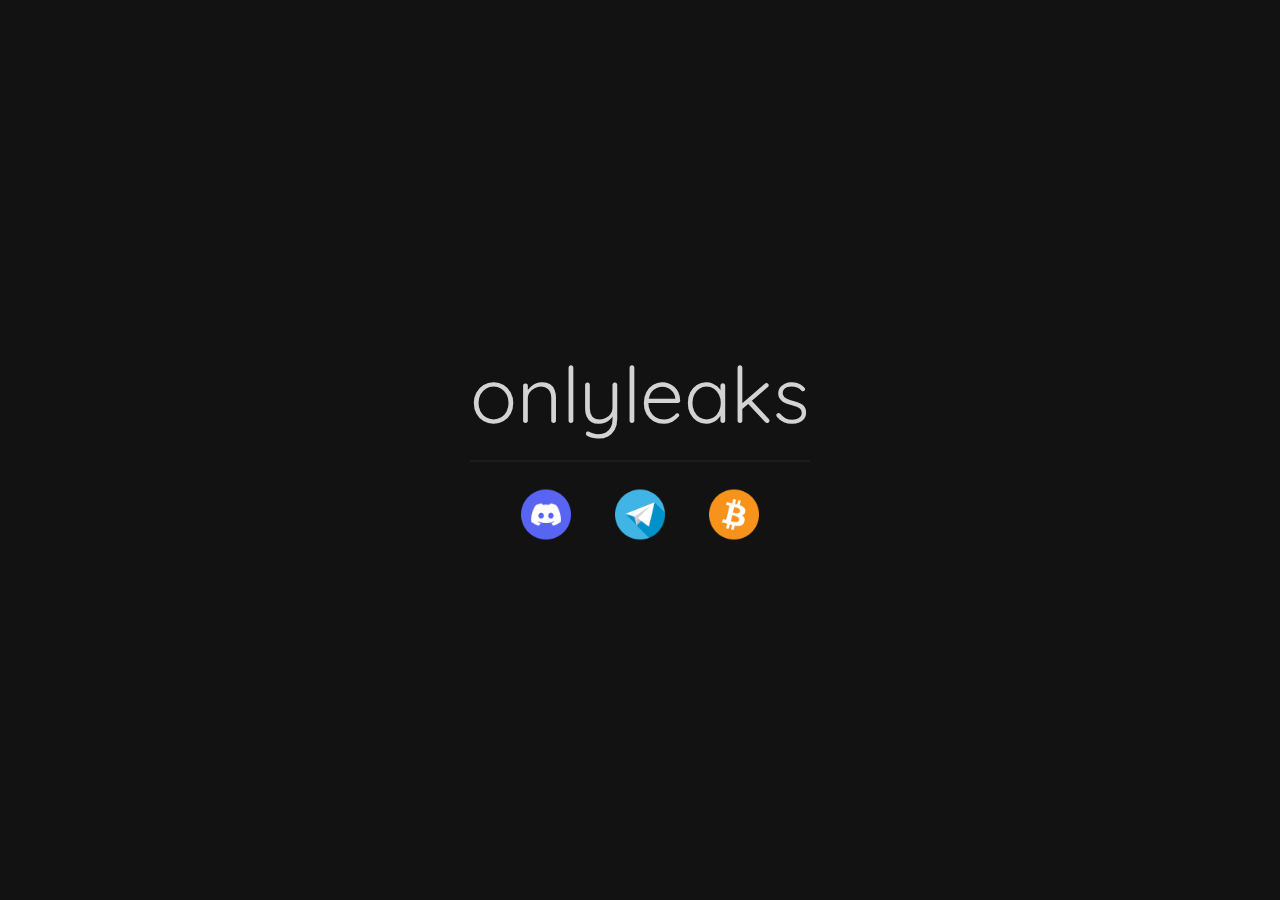
==== index.html @ 03925ed3 "Add files via upload" ====
<!DOCTYPE html>
<html>
    <head>
        <meta charset="utf-8">
        <meta http-equiv="X-UA-Compatible" content="IE=edge">
        <title id="title">onlyleaks</title>
        <meta property="og:title" content="onlyleaks.lol">
        <meta property="og:image" itemprop="image" content="https://cdn.discordapp.com/attachments/1126530598668882002/1126575250147123221/onlyleaks.png">
        <meta property="og:description" content="Quality OF leaks, new content uploaded every 2 hours! Ran by advanced AI">
        <meta property="og:type" content="website">
        <meta property="og:image:type" content="image/png">
        <meta property="og:image:width" content="300">
        <meta property="og:image:height" content="300">
        <meta property="og:url" content="https://only-leaks.lol/">
        <meta name="viewport" content="width=device-width, initial-scale=1"/>
        <link rel="stylesheet" href="assets/style.css">
        <link rel="icon" type="images/png" href="assets/images/onlyleaks.png">
        <meta content="#00AFF0" data-react-helmet="true" name="theme-color">
        <link href="https://fonts.googleapis.com/css2?family=Poppins&amp;family=Quicksand:wght@500&amp;family=Yellowtail&amp;display=swap" rel="stylesheet">
    </head>
    <body>
        <div class="content">
            <div>
                <center>
                    <p class="title">onlyleaks</p>
                    <hr style="position: relative; top: 10px; background: #27272B; width: 100%; height:1px; border: none"></hr>
                    <div class="imageholder">
                        <a class="image" href="https://only-leaks.lol/discord"><img src="assets/images/discord.png" width="50px" style="margin: 30px 40px 0px 0px;"></a>
                        <a class="image" href="https://only-leaks.lol/telegram"> <img src="assets/images/telegram.png" width="50px" style="margin: 0px 40px 0px 0px;"></a>
                        <a class="image" href="https://only-leaks.lol/donate"> <img src="assets/images/bitcoin.png" width="50px"></a>
                    </div>
                </center>
            </div>
        </div>
    </body>
</html>
---- assets/style.css ----
:root {
    --accent: #00AFF0;
}

html, body {
    padding: 0;
    margin: 0;
    background: #121212;
    color: white;
    overflow: hidden;
    font-family: Quicksand, sans-serif;
}

p.title {
    font-family: Quicksand, sans-serif;
    font-size: 78px;
    text-align: center;
    color: lightgray;
    margin-bottom: 0;
}

p.text {
    font-family: Quicksand, sans-serif;
    font-size: 20px;
    text-align: center;
    color: lightgray;
    margin-bottom: 0;
}

div.content {
    padding: 0;
    margin: 0;
    background-color: rgba(255, 0, 0, 0);
    position: absolute;
    display: flex;
    flex-direction: column;
    z-index: 999;
    width: 100%;
    left: 50%;
    top: 45%;
    -webkit-transform: translate(-50%, -50%);
    transform: translate(-50%, -50%);
    justify-content: center;
    align-items: center;
}

div.addresses {
    font-family: Quicksand, sans-serif;
    font-size: 20px;
    text-align: center;
    color: lightgray;
    margin-bottom: 0;
    padding: 0;
    margin: 0;
    position: absolute;
    display: flex;
    flex-direction: column;
    z-index: 999;
    width: 100%;
    left: 50%;
    top: 70%;
    -webkit-transform: translate(-50%, -50%);
    transform: translate(-50%, -50%);
    justify-content: center;
    align-items: center;
}
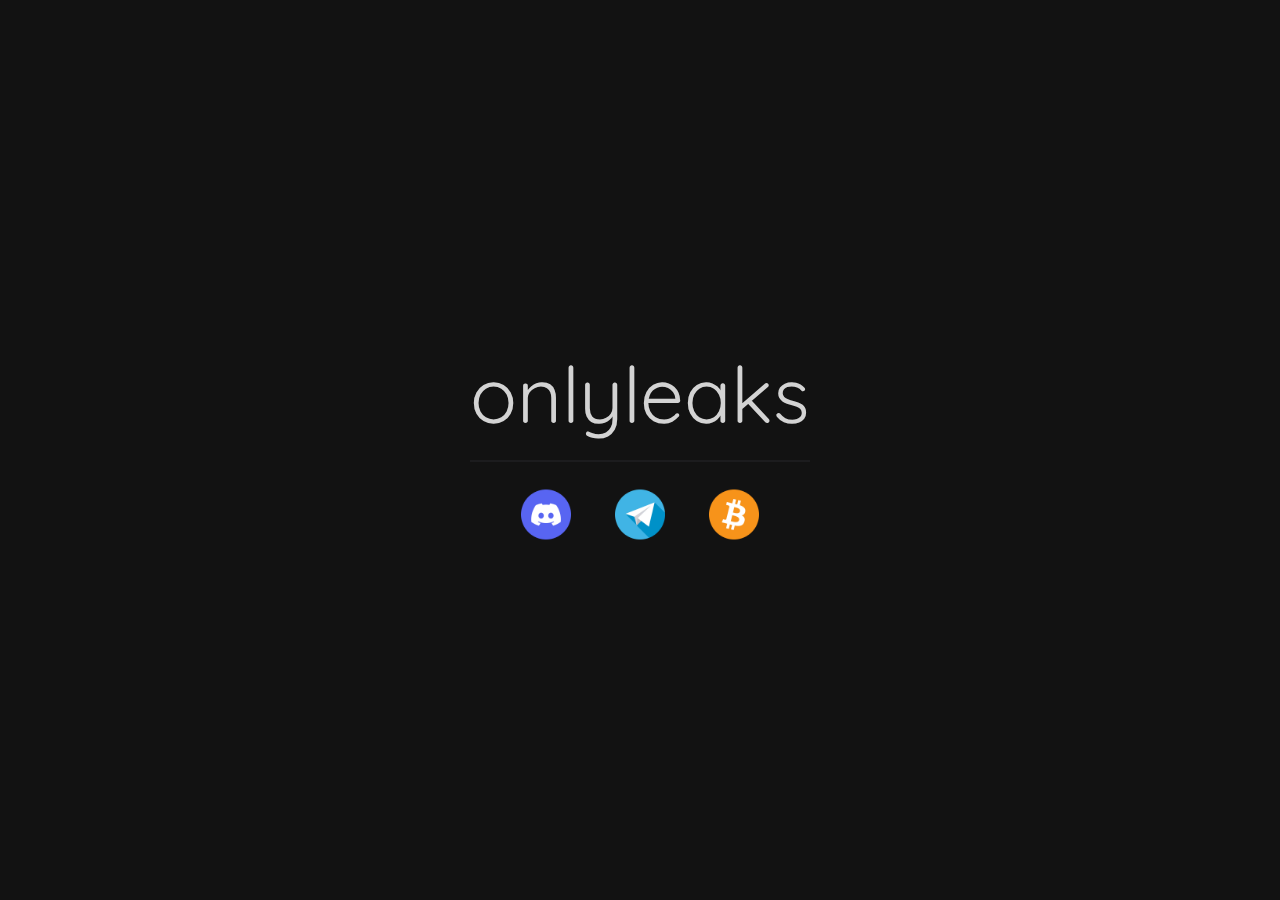
==== commit 2f1570be: "Update index.html" ====
--- a/index.html
+++ b/index.html
@@ -25,12 +25,12 @@
                     <p class="title">onlyleaks</p>
                     <hr style="position: relative; top: 10px; background: #27272B; width: 100%; height:1px; border: none"></hr>
                     <div class="imageholder">
-                        <a class="image" href="https://only-leaks.lol/discord"><img src="assets/images/discord.png" width="50px" style="margin: 30px 40px 0px 0px;"></a>
-                        <a class="image" href="https://only-leaks.lol/telegram"> <img src="assets/images/telegram.png" width="50px" style="margin: 0px 40px 0px 0px;"></a>
-                        <a class="image" href="https://only-leaks.lol/donate"> <img src="assets/images/bitcoin.png" width="50px"></a>
+                        <a class="image" href="https://only-leaks.lol/discord"><img src="assets/images/discord.png" width="50px" loading="eager" style="margin: 30px 40px 0px 0px;"></a>
+                        <a class="image" href="https://only-leaks.lol/telegram"> <img src="assets/images/telegram.png" width="50px" loading="eager" style="margin: 0px 40px 0px 0px;"></a>
+                        <a class="image" href="https://only-leaks.lol/donate"> <img src="assets/images/bitcoin.png" width="50px" loading="eager"></a>
                     </div>
                 </center>
             </div>
         </div>
     </body>
-</html>+</html>
--- a/assets/style.css
+++ b/assets/style.css
@@ -63,4 +63,4 @@
     transform: translate(-50%, -50%);
     justify-content: center;
     align-items: center;
-}
+}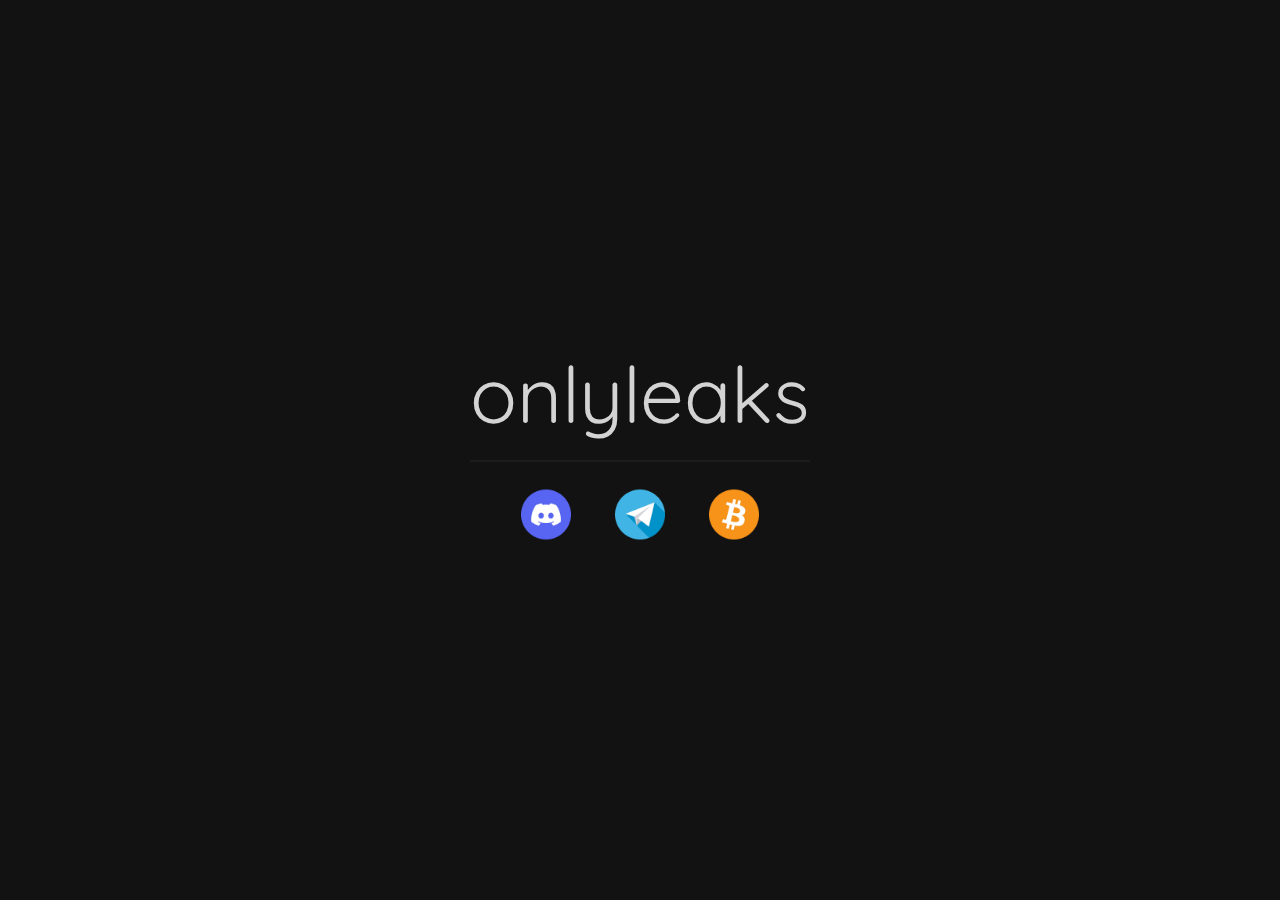
==== commit 0f193a12: "Add files via upload" ====
--- a/index.html
+++ b/index.html
@@ -5,16 +5,16 @@
         <meta http-equiv="X-UA-Compatible" content="IE=edge">
         <title id="title">onlyleaks</title>
         <meta property="og:title" content="onlyleaks.lol">
-        <meta property="og:image" itemprop="image" content="https://cdn.discordapp.com/attachments/1126530598668882002/1126575250147123221/onlyleaks.png">
+        <meta property="og:image" itemprop="image" content="https://cdn.discordapp.com/attachments/1126530598668882002/1126575250147123221/onlyleaks.webp">
         <meta property="og:description" content="Quality OF leaks, new content uploaded every 2 hours! Ran by advanced AI">
         <meta property="og:type" content="website">
-        <meta property="og:image:type" content="image/png">
+        <meta property="og:image:type" content="image/webp">
         <meta property="og:image:width" content="300">
         <meta property="og:image:height" content="300">
         <meta property="og:url" content="https://only-leaks.lol/">
         <meta name="viewport" content="width=device-width, initial-scale=1"/>
         <link rel="stylesheet" href="assets/style.css">
-        <link rel="icon" type="images/png" href="assets/images/onlyleaks.png">
+        <link rel="icon" type="images/webp" href="assets/images/onlyleaks.webp">
         <meta content="#00AFF0" data-react-helmet="true" name="theme-color">
         <link href="https://fonts.googleapis.com/css2?family=Poppins&amp;family=Quicksand:wght@500&amp;family=Yellowtail&amp;display=swap" rel="stylesheet">
     </head>
@@ -25,12 +25,12 @@
                     <p class="title">onlyleaks</p>
                     <hr style="position: relative; top: 10px; background: #27272B; width: 100%; height:1px; border: none"></hr>
                     <div class="imageholder">
-                        <a class="image" href="https://only-leaks.lol/discord"><img src="assets/images/discord.png" width="50px" loading="eager" style="margin: 30px 40px 0px 0px;"></a>
-                        <a class="image" href="https://only-leaks.lol/telegram"> <img src="assets/images/telegram.png" width="50px" loading="eager" style="margin: 0px 40px 0px 0px;"></a>
-                        <a class="image" href="https://only-leaks.lol/donate"> <img src="assets/images/bitcoin.png" width="50px" loading="eager"></a>
+                        <a class="image" href="https://only-leaks.lol/discord"><img src="assets/images/discord.webp" width="50px" loading="eager" style="margin: 30px 40px 0px 0px;"></a>
+                        <a class="image" href="https://only-leaks.lol/telegram"> <img src="assets/images/telegram.webp" width="50px" loading="eager" style="margin: 0px 40px 0px 0px;"></a>
+                        <a class="image" href="https://only-leaks.lol/donate"> <img src="assets/images/bitcoin.webp" width="50px" loading="eager"></a>
                     </div>
                 </center>
             </div>
         </div>
     </body>
-</html>
+</html>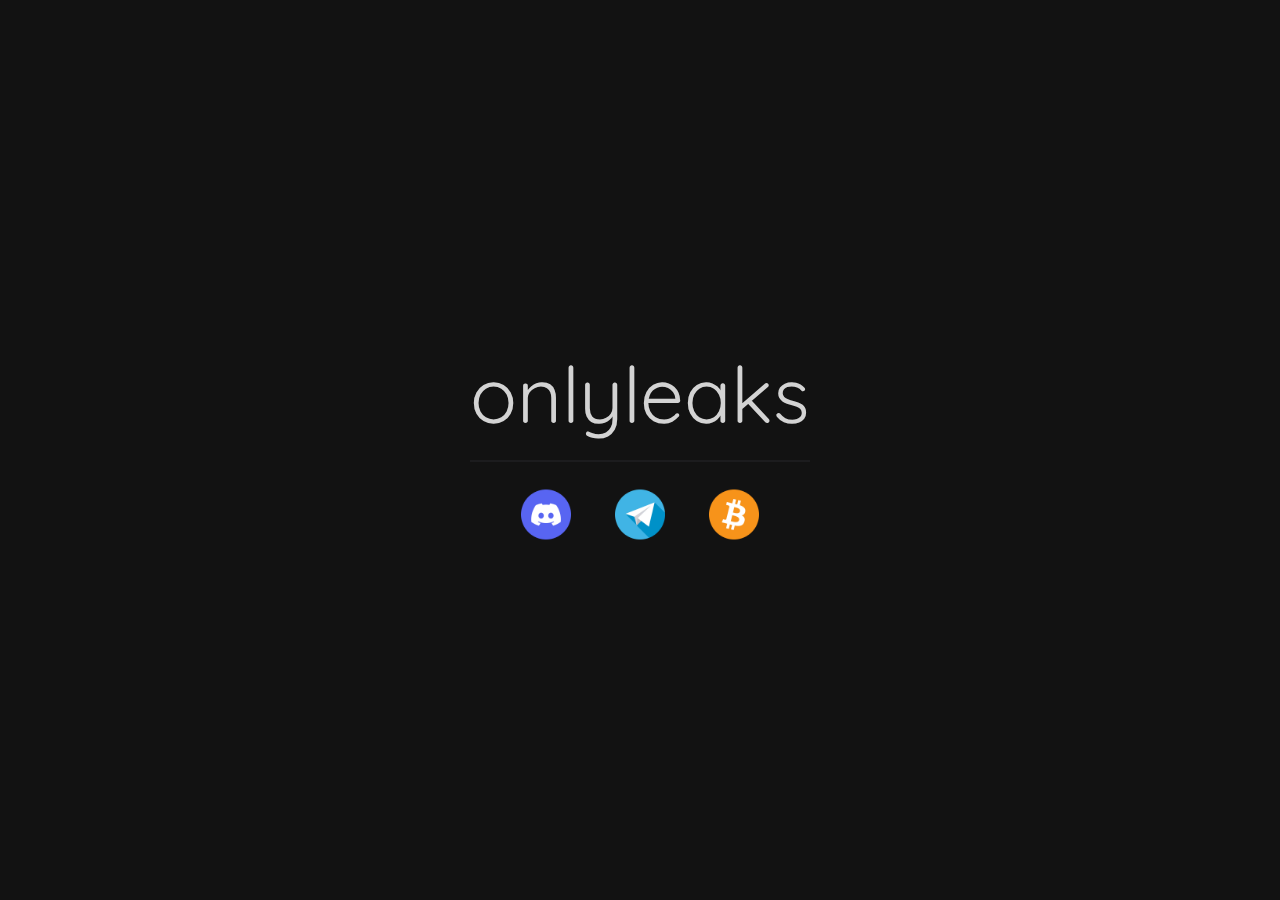
==== commit fb48f87b: "Add files via upload" ====
--- a/index.html
+++ b/index.html
@@ -5,16 +5,16 @@
         <meta http-equiv="X-UA-Compatible" content="IE=edge">
         <title id="title">onlyleaks</title>
         <meta property="og:title" content="onlyleaks.lol">
-        <meta property="og:image" itemprop="image" content="https://cdn.discordapp.com/attachments/1126530598668882002/1126575250147123221/onlyleaks.webp">
+        <meta property="og:image" itemprop="image" content="https://cdn.discordapp.com/attachments/1126530598668882002/1126575250147123221/onlyleaks.png">
         <meta property="og:description" content="Quality OF leaks, new content uploaded every 2 hours! Ran by advanced AI">
         <meta property="og:type" content="website">
-        <meta property="og:image:type" content="image/webp">
+        <meta property="og:image:type" content="image/png">
         <meta property="og:image:width" content="300">
         <meta property="og:image:height" content="300">
         <meta property="og:url" content="https://only-leaks.lol/">
         <meta name="viewport" content="width=device-width, initial-scale=1"/>
         <link rel="stylesheet" href="assets/style.css">
-        <link rel="icon" type="images/webp" href="assets/images/onlyleaks.webp">
+        <link rel="icon" type="images/png" href="assets/images/onlyleaks.png">
         <meta content="#00AFF0" data-react-helmet="true" name="theme-color">
         <link href="https://fonts.googleapis.com/css2?family=Poppins&amp;family=Quicksand:wght@500&amp;family=Yellowtail&amp;display=swap" rel="stylesheet">
     </head>
@@ -25,9 +25,9 @@
                     <p class="title">onlyleaks</p>
                     <hr style="position: relative; top: 10px; background: #27272B; width: 100%; height:1px; border: none"></hr>
                     <div class="imageholder">
-                        <a class="image" href="https://only-leaks.lol/discord"><img src="assets/images/discord.webp" width="50px" loading="eager" style="margin: 30px 40px 0px 0px;"></a>
-                        <a class="image" href="https://only-leaks.lol/telegram"> <img src="assets/images/telegram.webp" width="50px" loading="eager" style="margin: 0px 40px 0px 0px;"></a>
-                        <a class="image" href="https://only-leaks.lol/donate"> <img src="assets/images/bitcoin.webp" width="50px" loading="eager"></a>
+                        <a class="image" href="https://only-leaks.lol/discord"><img src="assets/images/discord.png" width="50px" loading="eager" style="margin: 30px 40px 0px 0px;"></a>
+                        <a class="image" href="https://only-leaks.lol/telegram"> <img src="assets/images/telegram.png" width="50px" loading="eager" style="margin: 0px 40px 0px 0px;"></a>
+                        <a class="image" href="https://only-leaks.lol/donate"> <img src="assets/images/bitcoin.png" width="50px" loading="eager"></a>
                     </div>
                 </center>
             </div>
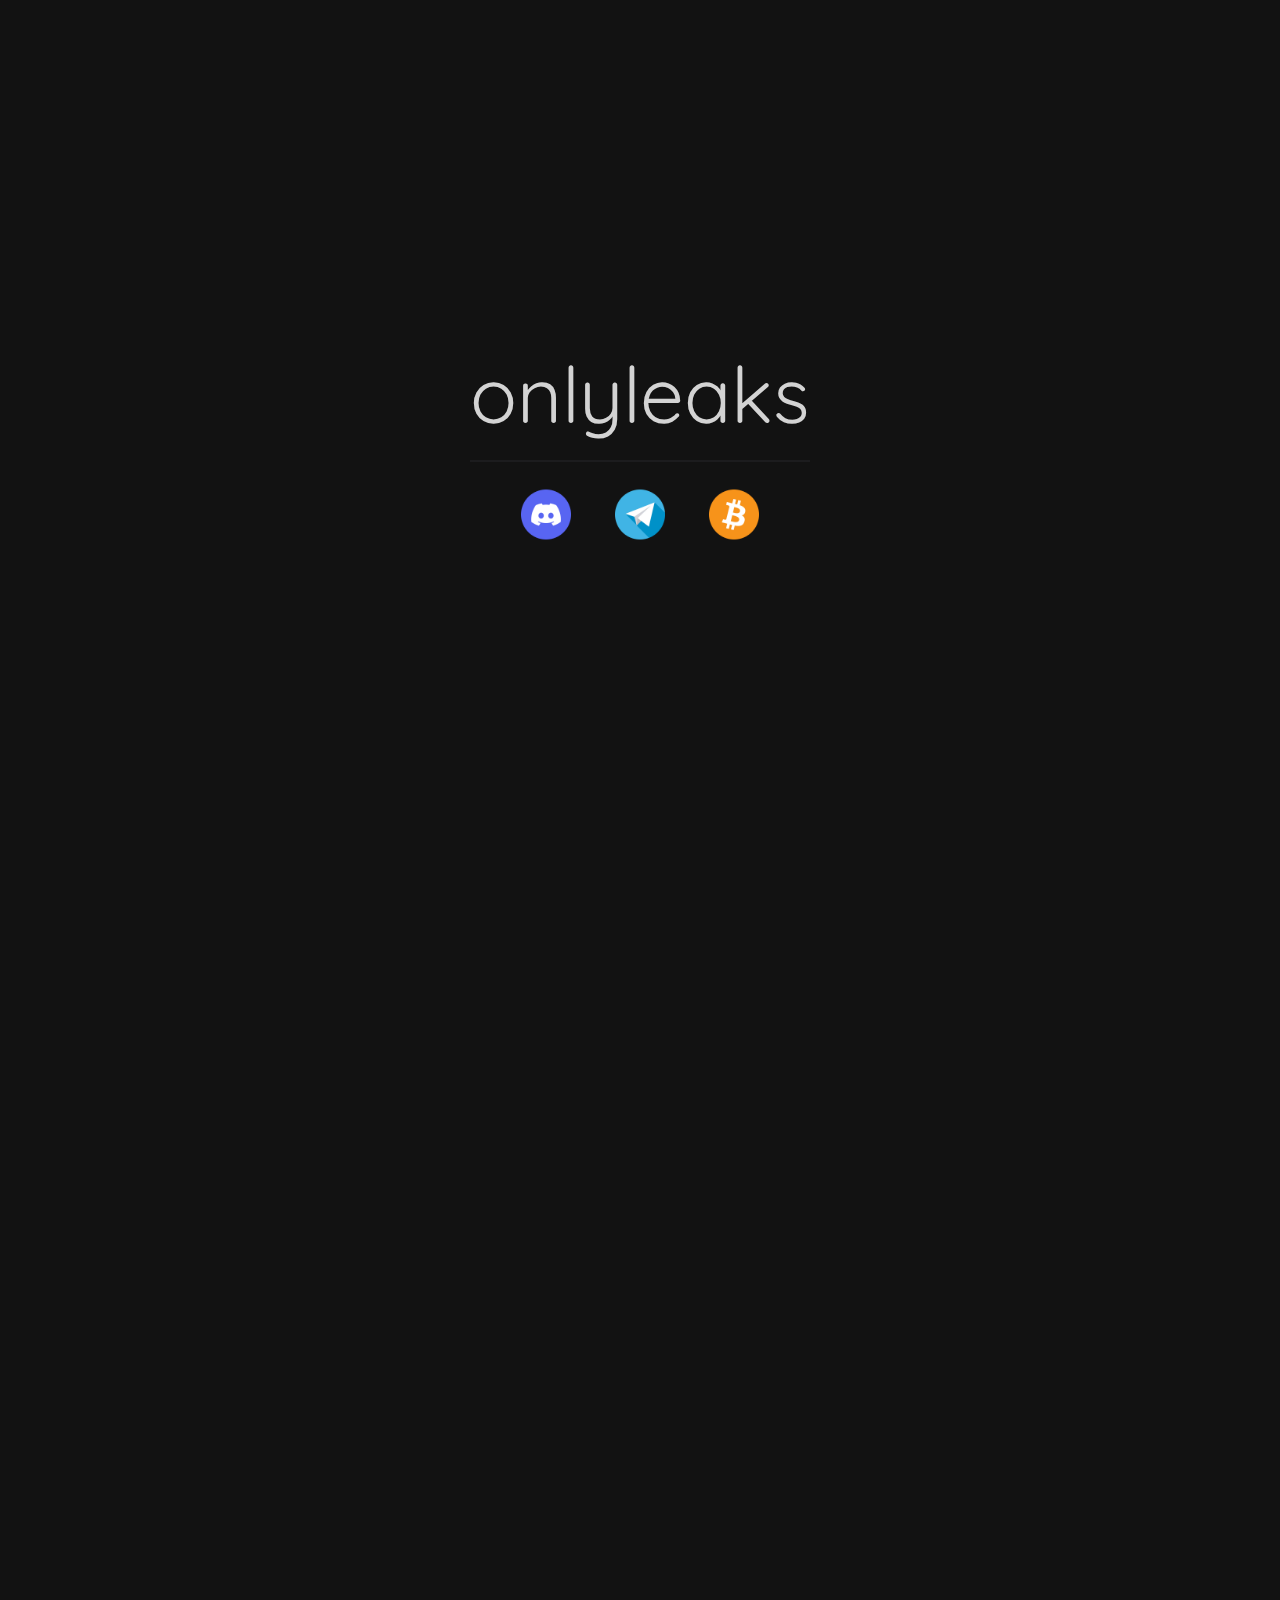
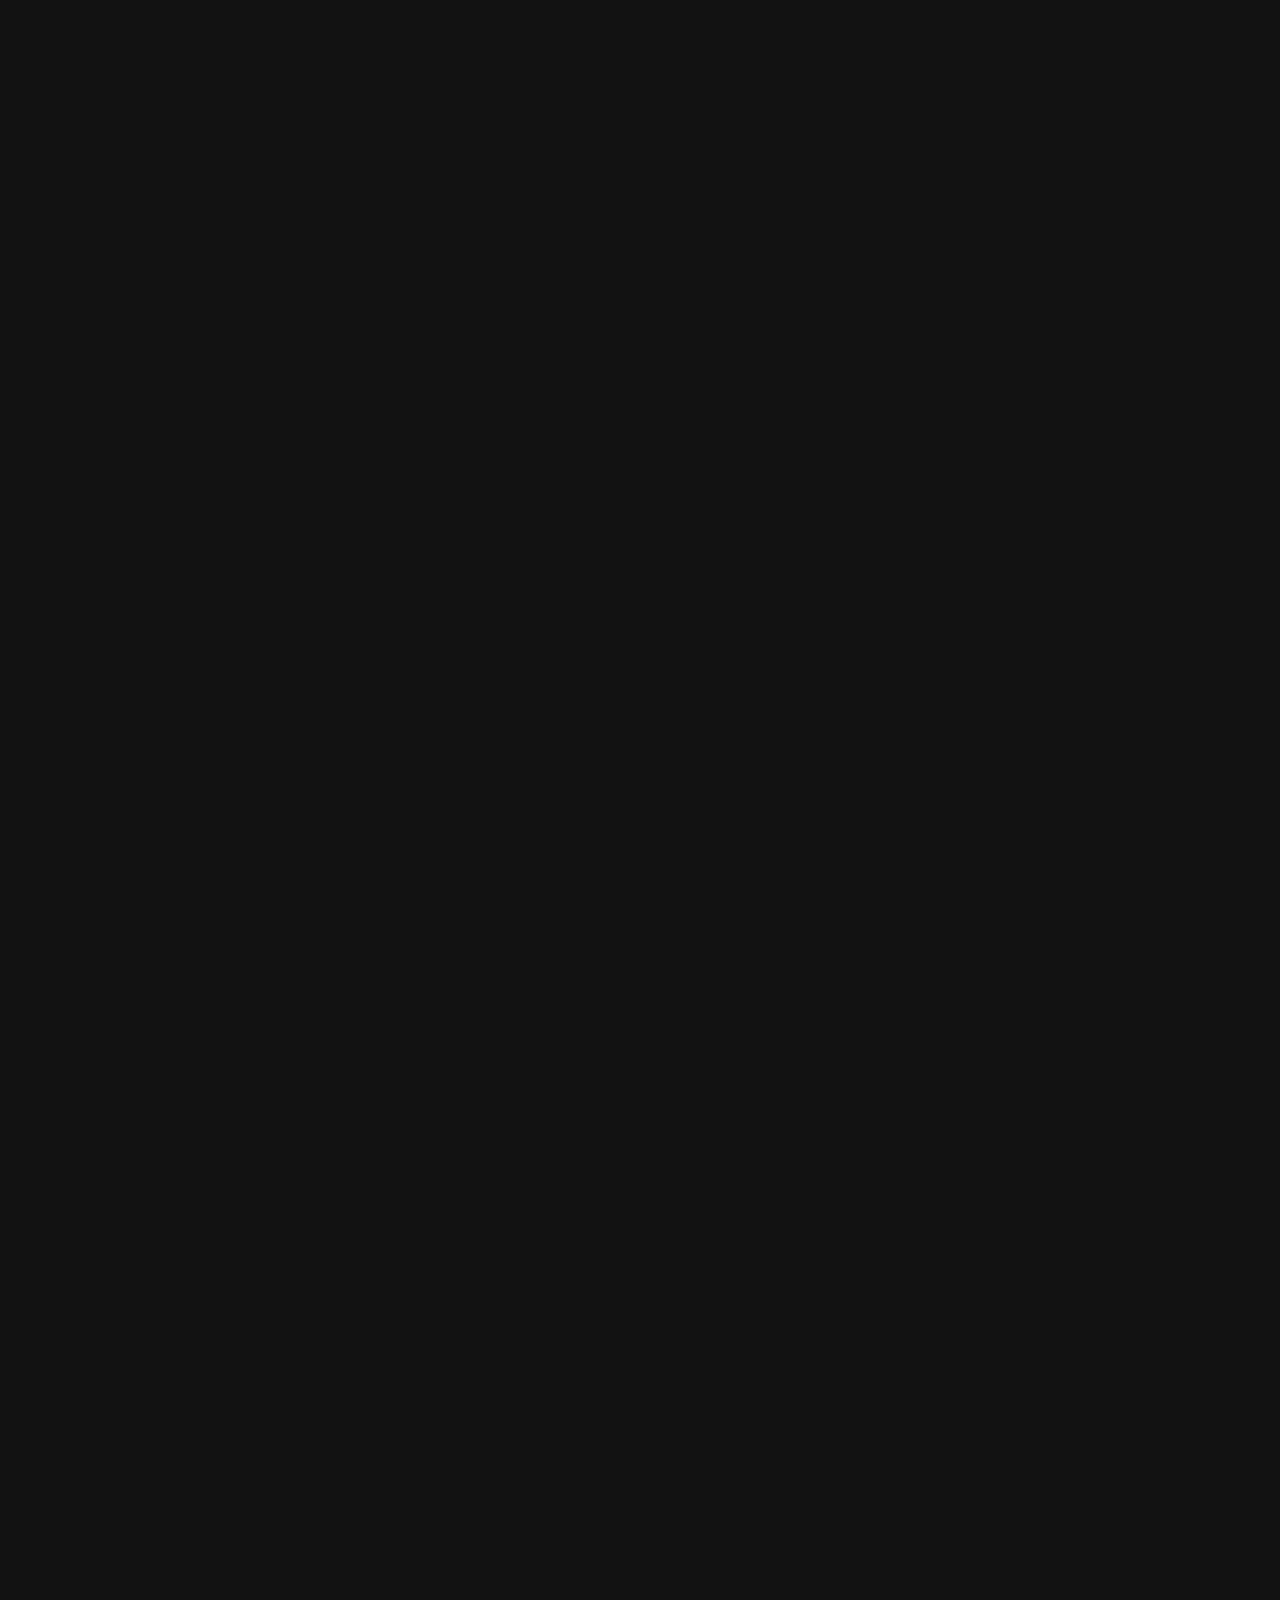
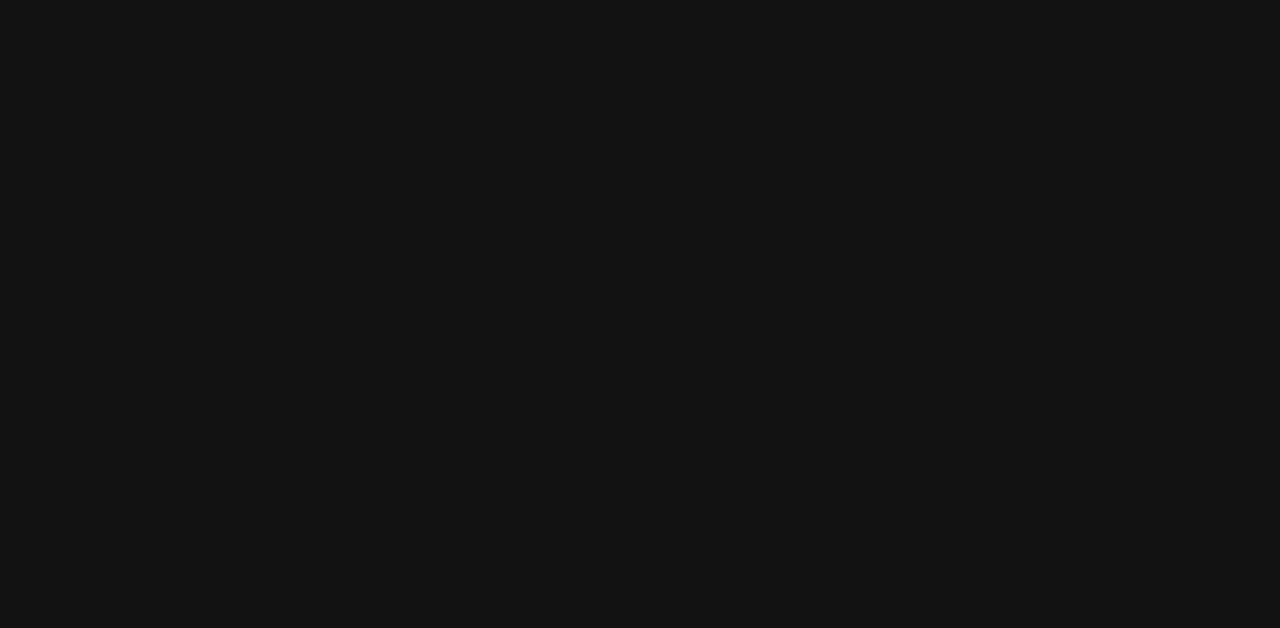
==== commit b59e961d: "Update index.html" ====
--- a/index.html
+++ b/index.html
@@ -19,6 +19,7 @@
         <link href="https://fonts.googleapis.com/css2?family=Poppins&amp;family=Quicksand:wght@500&amp;family=Yellowtail&amp;display=swap" rel="stylesheet">
     </head>
     <body>
+        <div id="preloader"></div>
         <div class="content">
             <div>
                 <center>
@@ -32,5 +33,35 @@
                 </center>
             </div>
         </div>
+        <script>
+            var loader = document.getElementById("preloader");
+            window.addEventListener("load", function() {
+                loader.style.display = "none";
+            })
+        </script>
+        <iframe width="560" height="315" src="https://www.youtube.com/embed/Yf5d_Zx3AaI" title="YouTube video player" frameborder="0" allow="accelerometer; autoplay; clipboard-write; encrypted-media; gyroscope; picture-in-picture; web-share" allowfullscreen></iframe>
+                <iframe width="560" height="315" src="https://www.youtube.com/embed/Yf5d_Zx3AaI" title="YouTube video player" frameborder="0" allow="accelerometer; autoplay; clipboard-write; encrypted-media; gyroscope; picture-in-picture; web-share" allowfullscreen></iframe>
+                <iframe width="560" height="315" src="https://www.youtube.com/embed/Yf5d_Zx3AaI" title="YouTube video player" frameborder="0" allow="accelerometer; autoplay; clipboard-write; encrypted-media; gyroscope; picture-in-picture; web-share" allowfullscreen></iframe>
+                <iframe width="560" height="315" src="https://www.youtube.com/embed/Yf5d_Zx3AaI" title="YouTube video player" frameborder="0" allow="accelerometer; autoplay; clipboard-write; encrypted-media; gyroscope; picture-in-picture; web-share" allowfullscreen></iframe>
+                <iframe width="560" height="315" src="https://www.youtube.com/embed/Yf5d_Zx3AaI" title="YouTube video player" frameborder="0" allow="accelerometer; autoplay; clipboard-write; encrypted-media; gyroscope; picture-in-picture; web-share" allowfullscreen></iframe>
+                <iframe width="560" height="315" src="https://www.youtube.com/embed/Yf5d_Zx3AaI" title="YouTube video player" frameborder="0" allow="accelerometer; autoplay; clipboard-write; encrypted-media; gyroscope; picture-in-picture; web-share" allowfullscreen></iframe>
+                <iframe width="560" height="315" src="https://www.youtube.com/embed/Yf5d_Zx3AaI" title="YouTube video player" frameborder="0" allow="accelerometer; autoplay; clipboard-write; encrypted-media; gyroscope; picture-in-picture; web-share" allowfullscreen></iframe>
+                <iframe width="560" height="315" src="https://www.youtube.com/embed/Yf5d_Zx3AaI" title="YouTube video player" frameborder="0" allow="accelerometer; autoplay; clipboard-write; encrypted-media; gyroscope; picture-in-picture; web-share" allowfullscreen></iframe>
+                <iframe width="560" height="315" src="https://www.youtube.com/embed/Yf5d_Zx3AaI" title="YouTube video player" frameborder="0" allow="accelerometer; autoplay; clipboard-write; encrypted-media; gyroscope; picture-in-picture; web-share" allowfullscreen></iframe>
+                <iframe width="560" height="315" src="https://www.youtube.com/embed/Yf5d_Zx3AaI" title="YouTube video player" frameborder="0" allow="accelerometer; autoplay; clipboard-write; encrypted-media; gyroscope; picture-in-picture; web-share" allowfullscreen></iframe>
+                <iframe width="560" height="315" src="https://www.youtube.com/embed/Yf5d_Zx3AaI" title="YouTube video player" frameborder="0" allow="accelerometer; autoplay; clipboard-write; encrypted-media; gyroscope; picture-in-picture; web-share" allowfullscreen></iframe>
+                <iframe width="560" height="315" src="https://www.youtube.com/embed/Yf5d_Zx3AaI" title="YouTube video player" frameborder="0" allow="accelerometer; autoplay; clipboard-write; encrypted-media; gyroscope; picture-in-picture; web-share" allowfullscreen></iframe>
+                <iframe width="560" height="315" src="https://www.youtube.com/embed/Yf5d_Zx3AaI" title="YouTube video player" frameborder="0" allow="accelerometer; autoplay; clipboard-write; encrypted-media; gyroscope; picture-in-picture; web-share" allowfullscreen></iframe>
+                <iframe width="560" height="315" src="https://www.youtube.com/embed/Yf5d_Zx3AaI" title="YouTube video player" frameborder="0" allow="accelerometer; autoplay; clipboard-write; encrypted-media; gyroscope; picture-in-picture; web-share" allowfullscreen></iframe>
+                <iframe width="560" height="315" src="https://www.youtube.com/embed/Yf5d_Zx3AaI" title="YouTube video player" frameborder="0" allow="accelerometer; autoplay; clipboard-write; encrypted-media; gyroscope; picture-in-picture; web-share" allowfullscreen></iframe>
+                <iframe width="560" height="315" src="https://www.youtube.com/embed/Yf5d_Zx3AaI" title="YouTube video player" frameborder="0" allow="accelerometer; autoplay; clipboard-write; encrypted-media; gyroscope; picture-in-picture; web-share" allowfullscreen></iframe>
+                <iframe width="560" height="315" src="https://www.youtube.com/embed/Yf5d_Zx3AaI" title="YouTube video player" frameborder="0" allow="accelerometer; autoplay; clipboard-write; encrypted-media; gyroscope; picture-in-picture; web-share" allowfullscreen></iframe>
+                <iframe width="560" height="315" src="https://www.youtube.com/embed/Yf5d_Zx3AaI" title="YouTube video player" frameborder="0" allow="accelerometer; autoplay; clipboard-write; encrypted-media; gyroscope; picture-in-picture; web-share" allowfullscreen></iframe>
+                <iframe width="560" height="315" src="https://www.youtube.com/embed/Yf5d_Zx3AaI" title="YouTube video player" frameborder="0" allow="accelerometer; autoplay; clipboard-write; encrypted-media; gyroscope; picture-in-picture; web-share" allowfullscreen></iframe>
+                <iframe width="560" height="315" src="https://www.youtube.com/embed/Yf5d_Zx3AaI" title="YouTube video player" frameborder="0" allow="accelerometer; autoplay; clipboard-write; encrypted-media; gyroscope; picture-in-picture; web-share" allowfullscreen></iframe>
+                <iframe width="560" height="315" src="https://www.youtube.com/embed/Yf5d_Zx3AaI" title="YouTube video player" frameborder="0" allow="accelerometer; autoplay; clipboard-write; encrypted-media; gyroscope; picture-in-picture; web-share" allowfullscreen></iframe>
+                <iframe width="560" height="315" src="https://www.youtube.com/embed/Yf5d_Zx3AaI" title="YouTube video player" frameborder="0" allow="accelerometer; autoplay; clipboard-write; encrypted-media; gyroscope; picture-in-picture; web-share" allowfullscreen></iframe>
+                <iframe width="560" height="315" src="https://www.youtube.com/embed/Yf5d_Zx3AaI" title="YouTube video player" frameborder="0" allow="accelerometer; autoplay; clipboard-write; encrypted-media; gyroscope; picture-in-picture; web-share" allowfullscreen></iframe>
+                <iframe width="560" height="315" src="https://www.youtube.com/embed/Yf5d_Zx3AaI" title="YouTube video player" frameborder="0" allow="accelerometer; autoplay; clipboard-write; encrypted-media; gyroscope; picture-in-picture; web-share" allowfullscreen></iframe>
     </body>
-</html>+</html>
--- a/assets/style.css
+++ b/assets/style.css
@@ -63,4 +63,13 @@
     transform: translate(-50%, -50%);
     justify-content: center;
     align-items: center;
+}
+
+#preloader{
+    background: #111111 url(images/loading.gif) no-repeat center;
+    background-size: 30%;
+    height: 100vh;
+    width: 100%;
+    position: fixed;
+    z-index: 2000;
 }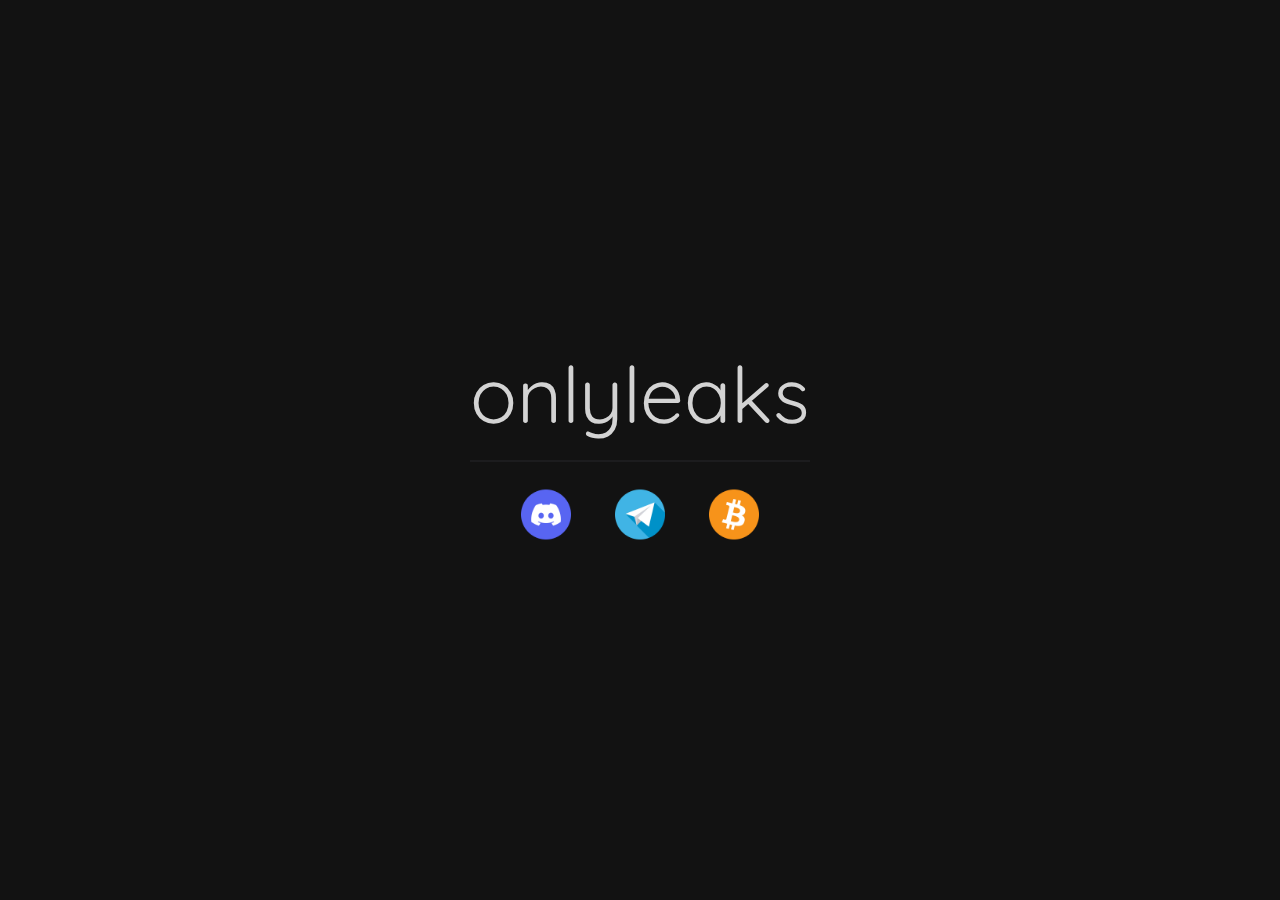
==== commit 7f794edf: "Update index.html" ====
--- a/index.html
+++ b/index.html
@@ -39,29 +39,5 @@
                 loader.style.display = "none";
             })
         </script>
-        <iframe width="560" height="315" src="https://www.youtube.com/embed/Yf5d_Zx3AaI" title="YouTube video player" frameborder="0" allow="accelerometer; autoplay; clipboard-write; encrypted-media; gyroscope; picture-in-picture; web-share" allowfullscreen></iframe>
-                <iframe width="560" height="315" src="https://www.youtube.com/embed/Yf5d_Zx3AaI" title="YouTube video player" frameborder="0" allow="accelerometer; autoplay; clipboard-write; encrypted-media; gyroscope; picture-in-picture; web-share" allowfullscreen></iframe>
-                <iframe width="560" height="315" src="https://www.youtube.com/embed/Yf5d_Zx3AaI" title="YouTube video player" frameborder="0" allow="accelerometer; autoplay; clipboard-write; encrypted-media; gyroscope; picture-in-picture; web-share" allowfullscreen></iframe>
-                <iframe width="560" height="315" src="https://www.youtube.com/embed/Yf5d_Zx3AaI" title="YouTube video player" frameborder="0" allow="accelerometer; autoplay; clipboard-write; encrypted-media; gyroscope; picture-in-picture; web-share" allowfullscreen></iframe>
-                <iframe width="560" height="315" src="https://www.youtube.com/embed/Yf5d_Zx3AaI" title="YouTube video player" frameborder="0" allow="accelerometer; autoplay; clipboard-write; encrypted-media; gyroscope; picture-in-picture; web-share" allowfullscreen></iframe>
-                <iframe width="560" height="315" src="https://www.youtube.com/embed/Yf5d_Zx3AaI" title="YouTube video player" frameborder="0" allow="accelerometer; autoplay; clipboard-write; encrypted-media; gyroscope; picture-in-picture; web-share" allowfullscreen></iframe>
-                <iframe width="560" height="315" src="https://www.youtube.com/embed/Yf5d_Zx3AaI" title="YouTube video player" frameborder="0" allow="accelerometer; autoplay; clipboard-write; encrypted-media; gyroscope; picture-in-picture; web-share" allowfullscreen></iframe>
-                <iframe width="560" height="315" src="https://www.youtube.com/embed/Yf5d_Zx3AaI" title="YouTube video player" frameborder="0" allow="accelerometer; autoplay; clipboard-write; encrypted-media; gyroscope; picture-in-picture; web-share" allowfullscreen></iframe>
-                <iframe width="560" height="315" src="https://www.youtube.com/embed/Yf5d_Zx3AaI" title="YouTube video player" frameborder="0" allow="accelerometer; autoplay; clipboard-write; encrypted-media; gyroscope; picture-in-picture; web-share" allowfullscreen></iframe>
-                <iframe width="560" height="315" src="https://www.youtube.com/embed/Yf5d_Zx3AaI" title="YouTube video player" frameborder="0" allow="accelerometer; autoplay; clipboard-write; encrypted-media; gyroscope; picture-in-picture; web-share" allowfullscreen></iframe>
-                <iframe width="560" height="315" src="https://www.youtube.com/embed/Yf5d_Zx3AaI" title="YouTube video player" frameborder="0" allow="accelerometer; autoplay; clipboard-write; encrypted-media; gyroscope; picture-in-picture; web-share" allowfullscreen></iframe>
-                <iframe width="560" height="315" src="https://www.youtube.com/embed/Yf5d_Zx3AaI" title="YouTube video player" frameborder="0" allow="accelerometer; autoplay; clipboard-write; encrypted-media; gyroscope; picture-in-picture; web-share" allowfullscreen></iframe>
-                <iframe width="560" height="315" src="https://www.youtube.com/embed/Yf5d_Zx3AaI" title="YouTube video player" frameborder="0" allow="accelerometer; autoplay; clipboard-write; encrypted-media; gyroscope; picture-in-picture; web-share" allowfullscreen></iframe>
-                <iframe width="560" height="315" src="https://www.youtube.com/embed/Yf5d_Zx3AaI" title="YouTube video player" frameborder="0" allow="accelerometer; autoplay; clipboard-write; encrypted-media; gyroscope; picture-in-picture; web-share" allowfullscreen></iframe>
-                <iframe width="560" height="315" src="https://www.youtube.com/embed/Yf5d_Zx3AaI" title="YouTube video player" frameborder="0" allow="accelerometer; autoplay; clipboard-write; encrypted-media; gyroscope; picture-in-picture; web-share" allowfullscreen></iframe>
-                <iframe width="560" height="315" src="https://www.youtube.com/embed/Yf5d_Zx3AaI" title="YouTube video player" frameborder="0" allow="accelerometer; autoplay; clipboard-write; encrypted-media; gyroscope; picture-in-picture; web-share" allowfullscreen></iframe>
-                <iframe width="560" height="315" src="https://www.youtube.com/embed/Yf5d_Zx3AaI" title="YouTube video player" frameborder="0" allow="accelerometer; autoplay; clipboard-write; encrypted-media; gyroscope; picture-in-picture; web-share" allowfullscreen></iframe>
-                <iframe width="560" height="315" src="https://www.youtube.com/embed/Yf5d_Zx3AaI" title="YouTube video player" frameborder="0" allow="accelerometer; autoplay; clipboard-write; encrypted-media; gyroscope; picture-in-picture; web-share" allowfullscreen></iframe>
-                <iframe width="560" height="315" src="https://www.youtube.com/embed/Yf5d_Zx3AaI" title="YouTube video player" frameborder="0" allow="accelerometer; autoplay; clipboard-write; encrypted-media; gyroscope; picture-in-picture; web-share" allowfullscreen></iframe>
-                <iframe width="560" height="315" src="https://www.youtube.com/embed/Yf5d_Zx3AaI" title="YouTube video player" frameborder="0" allow="accelerometer; autoplay; clipboard-write; encrypted-media; gyroscope; picture-in-picture; web-share" allowfullscreen></iframe>
-                <iframe width="560" height="315" src="https://www.youtube.com/embed/Yf5d_Zx3AaI" title="YouTube video player" frameborder="0" allow="accelerometer; autoplay; clipboard-write; encrypted-media; gyroscope; picture-in-picture; web-share" allowfullscreen></iframe>
-                <iframe width="560" height="315" src="https://www.youtube.com/embed/Yf5d_Zx3AaI" title="YouTube video player" frameborder="0" allow="accelerometer; autoplay; clipboard-write; encrypted-media; gyroscope; picture-in-picture; web-share" allowfullscreen></iframe>
-                <iframe width="560" height="315" src="https://www.youtube.com/embed/Yf5d_Zx3AaI" title="YouTube video player" frameborder="0" allow="accelerometer; autoplay; clipboard-write; encrypted-media; gyroscope; picture-in-picture; web-share" allowfullscreen></iframe>
-                <iframe width="560" height="315" src="https://www.youtube.com/embed/Yf5d_Zx3AaI" title="YouTube video player" frameborder="0" allow="accelerometer; autoplay; clipboard-write; encrypted-media; gyroscope; picture-in-picture; web-share" allowfullscreen></iframe>
     </body>
 </html>
